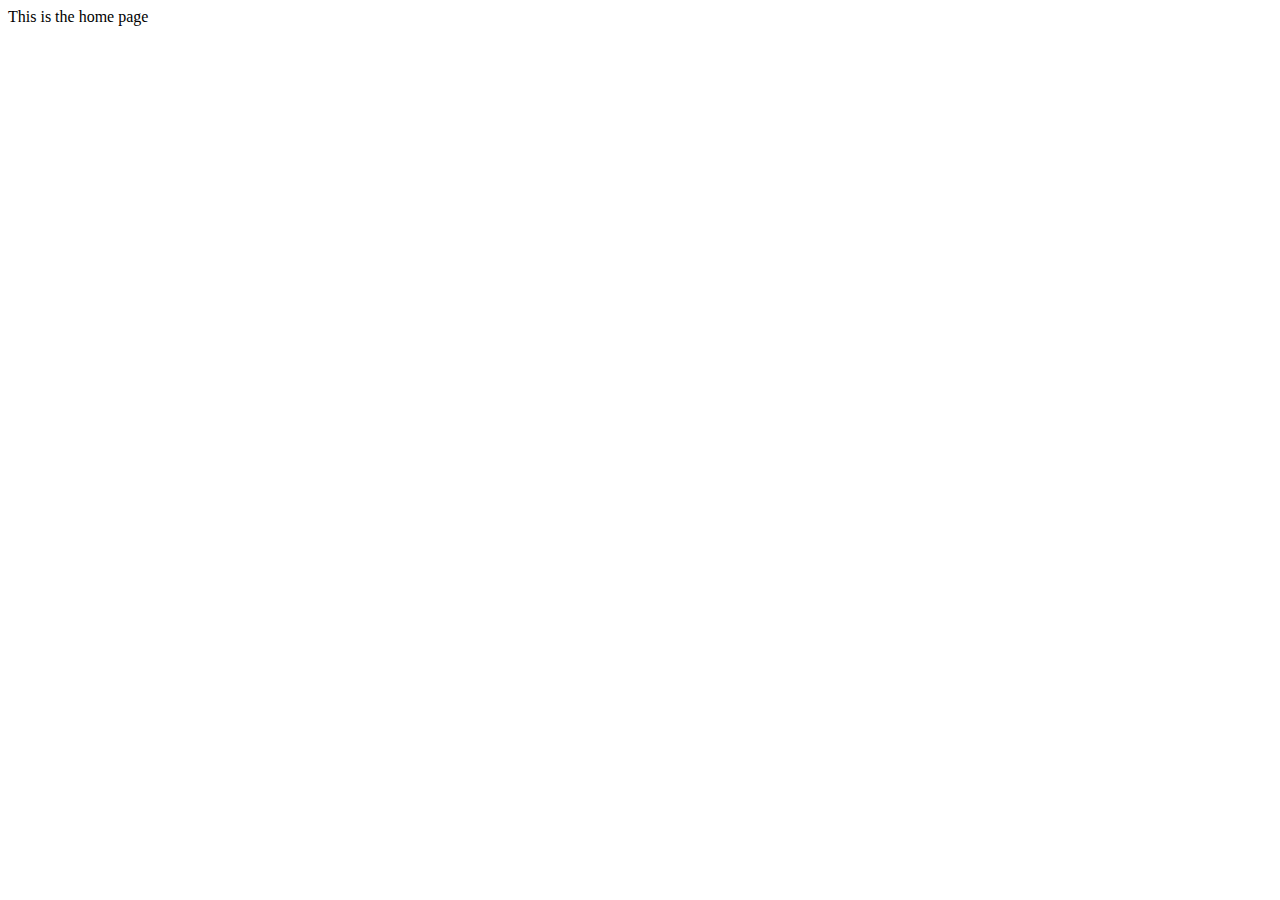
==== index.html @ 6e75554b "First commit" ====
<!DOCTYPE html>
<html lang="en">
<head>
    <meta charset="UTF-8">
    <meta http-equiv="X-UA-Compatible" content="IE=edge">
    <meta name="viewport" content="width=device-width, initial-scale=1.0">
    <title>Home Page</title>
</head>
<body>
    This is the home page
</body>
</html>
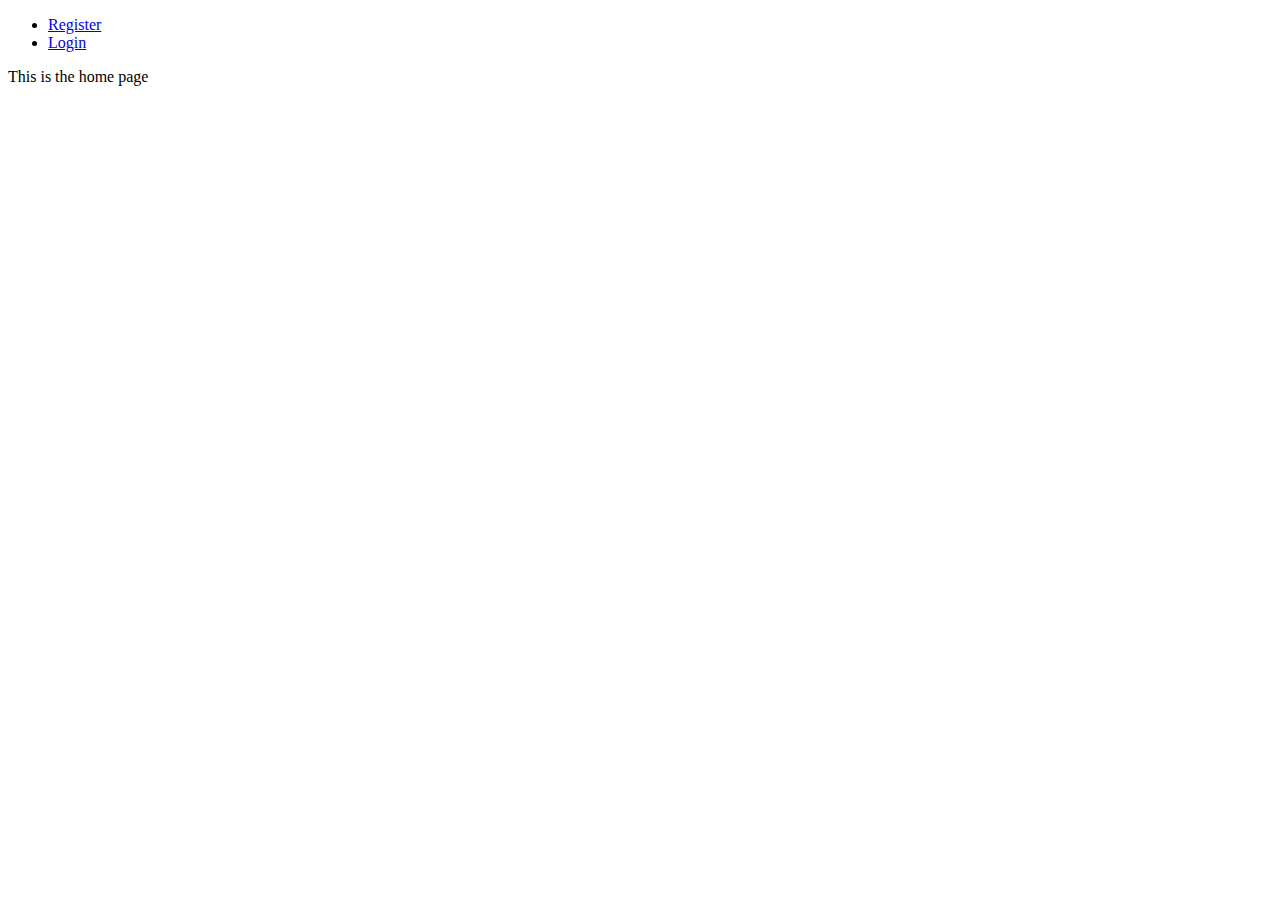
==== commit eafc9736: "Add nav to index.html" ====
--- a/index.html
+++ b/index.html
@@ -7,6 +7,16 @@
     <title>Home Page</title>
 </head>
 <body>
+    <nav>
+        <ul>
+            <li>
+                <a href='register.html'>Register</a>
+            </li>
+             <li>
+                <a href='login.html'>Login</a>
+            </li>
+        </ul>
+    </nav>
     This is the home page
 </body>
-</html>+</html>
